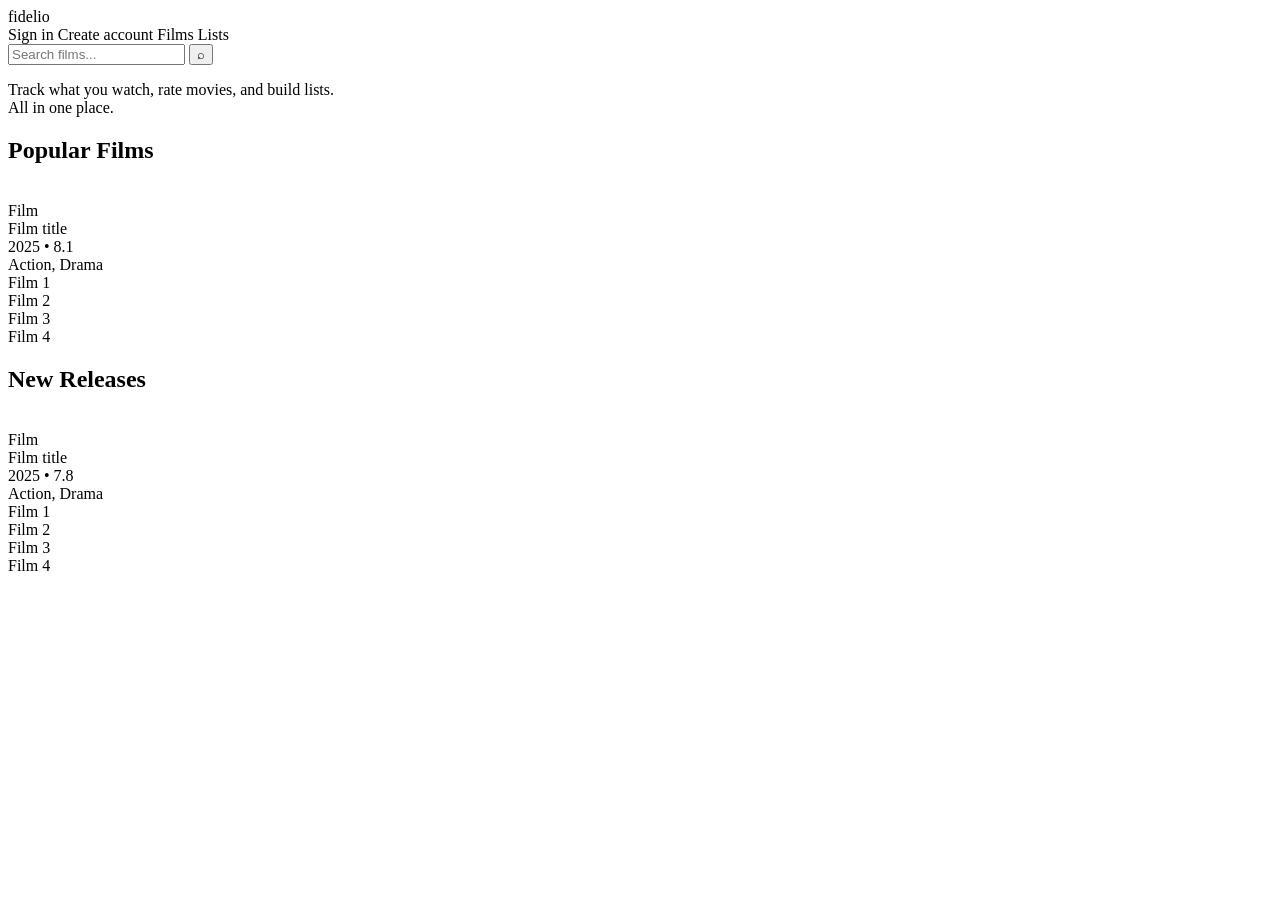
==== target/classes/templates/home.html @ 2cd77906 "Inserimento immagini e favicon" ====
<!doctype html>
<html lang="it" xmlns:th="http://www.thymeleaf.org">
<head>
    <meta charset="UTF-8" />
    <meta name="viewport" content="width=device-width, initial-scale=1.0"/>
    <title>Fidelio</title>

    <!-- CSS -->
    <link rel="stylesheet" th:href="@{/css/home.css}" />

    <link rel="preconnect" href="https://fonts.googleapis.com">
    <link rel="preconnect" href="https://fonts.gstatic.com" crossorigin>
    <link href="https://fonts.googleapis.com/css2?family=Cinzel:wght@500;700&family=Inter:wght@300;400;600&display=swap" rel="stylesheet">
</head>

<body>
<div class="page">

    <!-- NAVBAR (transparent) -->
    <header class="topnav">
        <div class="nav-inner">
            <!-- Left: logo -->
            <a th:href="@{/}" class="nav-logo">fidelio</a>

            <!-- Center: links -->
            <nav class="nav-center">
                <a class="nav-item" th:href="@{/signin}">Sign in</a>
                <a class="nav-item" th:href="@{/signup}">Create account</a>
                <a class="nav-item" th:href="@{/movies}">Films</a>
                <a class="nav-item" th:href="@{/lists}">Lists</a>
            </nav>

            <!-- Right: search -->
            <form class="nav-search" th:action="@{/search}" method="get" role="search">
                <input
                        class="nav-search-input"
                        type="search"
                        name="q"
                        placeholder="Search films..."
                        autocomplete="off"
                        aria-label="Search films"
                />
                <button class="nav-search-btn" type="submit" aria-label="Search">
                    ⌕
                </button>
            </form>
        </div>
    </header>

    <!-- HERO (with background image) -->
    <section class="hero hero--collage">
        <div class="hero-inner">

            <!-- Hero tagline -->
            <div class="hero-tagline">
                <p>
                    Track what you watch, rate movies, and build lists.<br>
                    <span>All in one place.</span>
                </p>
            </div>

        </div>
    </section>

    <main class="content">
        <!-- Popular -->
        <section class="section">
            <div class="section-head">
                <h2>Popular Films</h2>
            </div>

            <div class="grid">
                <!-- Se hai dati -->
                <a class="card"
                   th:each="film : ${popularFilms}"
                   th:href="@{/movies/{id}(id=${film.tmdbId})}">
                    <div class="card-inner">
                        <div class="poster">
                            <!-- Se hai posterUrl -->
                            <img th:if="${film.posterUrl != null}" th:src="${film.posterUrl}" th:alt="${film.title}" />
                            <div th:if="${film.posterUrl == null}" class="poster-fallback">
                                <span th:text="${film.title}">Film</span>
                            </div>
                        </div>

                        <div class="meta">
                            <div class="title" th:text="${film.title}">Film title</div>
                            <div class="subtitle">
                                <span th:text="${film.year}">2025</span>
                                <span class="dot-sep">•</span>
                                <span th:text="${film.rating}">8.1</span>
                            </div>

                            <div class="genres"
                                 th:if="${film.genres != null && !#lists.isEmpty(film.genres)}"
                                 th:text="${#strings.listJoin(film.genres, ', ')}">
                                Action, Drama
                            </div>

                        </div>
                    </div>
                </a>

                <!-- Fallback placeholder se lista vuota -->
                <div class="card" th:if="${popularFilms == null || #lists.isEmpty(popularFilms)}">
                    <div class="card-inner">
                        <div class="poster-fallback"><span>Film 1</span></div>
                    </div>
                </div>
                <div class="card" th:if="${popularFilms == null || #lists.isEmpty(popularFilms)}">
                    <div class="card-inner">
                        <div class="poster-fallback"><span>Film 2</span></div>
                    </div>
                </div>
                <div class="card" th:if="${popularFilms == null || #lists.isEmpty(popularFilms)}">
                    <div class="card-inner">
                        <div class="poster-fallback"><span>Film 3</span></div>
                    </div>
                </div>
                <div class="card" th:if="${popularFilms == null || #lists.isEmpty(popularFilms)}">
                    <div class="card-inner">
                        <div class="poster-fallback"><span>Film 4</span></div>
                    </div>
                </div>
            </div>
        </section>

        <!-- New Releases -->
        <section class="section">
            <div class="section-head">
                <h2>New Releases</h2>
            </div>

            <div class="grid">
                <a class="card"
                   th:each="film : ${newReleases}"
                   th:href="@{/movies/{id}(id=${film.tmdbId})}">
                    <div class="card-inner">
                        <div class="poster">
                            <img th:if="${film.posterUrl != null}" th:src="${film.posterUrl}" th:alt="${film.title}" />
                            <div th:if="${film.posterUrl == null}" class="poster-fallback">
                                <span th:text="${film.title}">Film</span>
                            </div>
                        </div>

                        <div class="meta">
                            <div class="title" th:text="${film.title}">Film title</div>
                            <div class="subtitle">
                                <span th:text="${film.year}">2025</span>
                                <span class="dot-sep">•</span>
                                <span th:text="${film.rating}">7.8</span>
                            </div>

                            <div class="genres"
                                 th:if="${film.genres != null && !#lists.isEmpty(film.genres)}"
                                 th:text="${#strings.listJoin(film.genres, ', ')}">
                                Action, Drama
                            </div>

                        </div>
                    </div>
                </a>

                <!-- Placeholder se vuota -->
                <div class="card" th:if="${newReleases == null || #lists.isEmpty(newReleases)}">
                    <div class="card-inner">
                        <div class="poster-fallback"><span>Film 1</span></div>
                    </div>
                </div>
                <div class="card" th:if="${newReleases == null || #lists.isEmpty(newReleases)}">
                    <div class="card-inner">
                        <div class="poster-fallback"><span>Film 2</span></div>
                    </div>
                </div>
                <div class="card" th:if="${newReleases == null || #lists.isEmpty(newReleases)}">
                    <div class="card-inner">
                        <div class="poster-fallback"><span>Film 3</span></div>
                    </div>
                </div>
                <div class="card" th:if="${newReleases == null || #lists.isEmpty(newReleases)}">
                    <div class="card-inner">
                        <div class="poster-fallback"><span>Film 4</span></div>
                    </div>
                </div>
            </div>
        </section>
    </main>

</div>

<script th:src="@{/js/home.js}"></script>
</body>
</html>
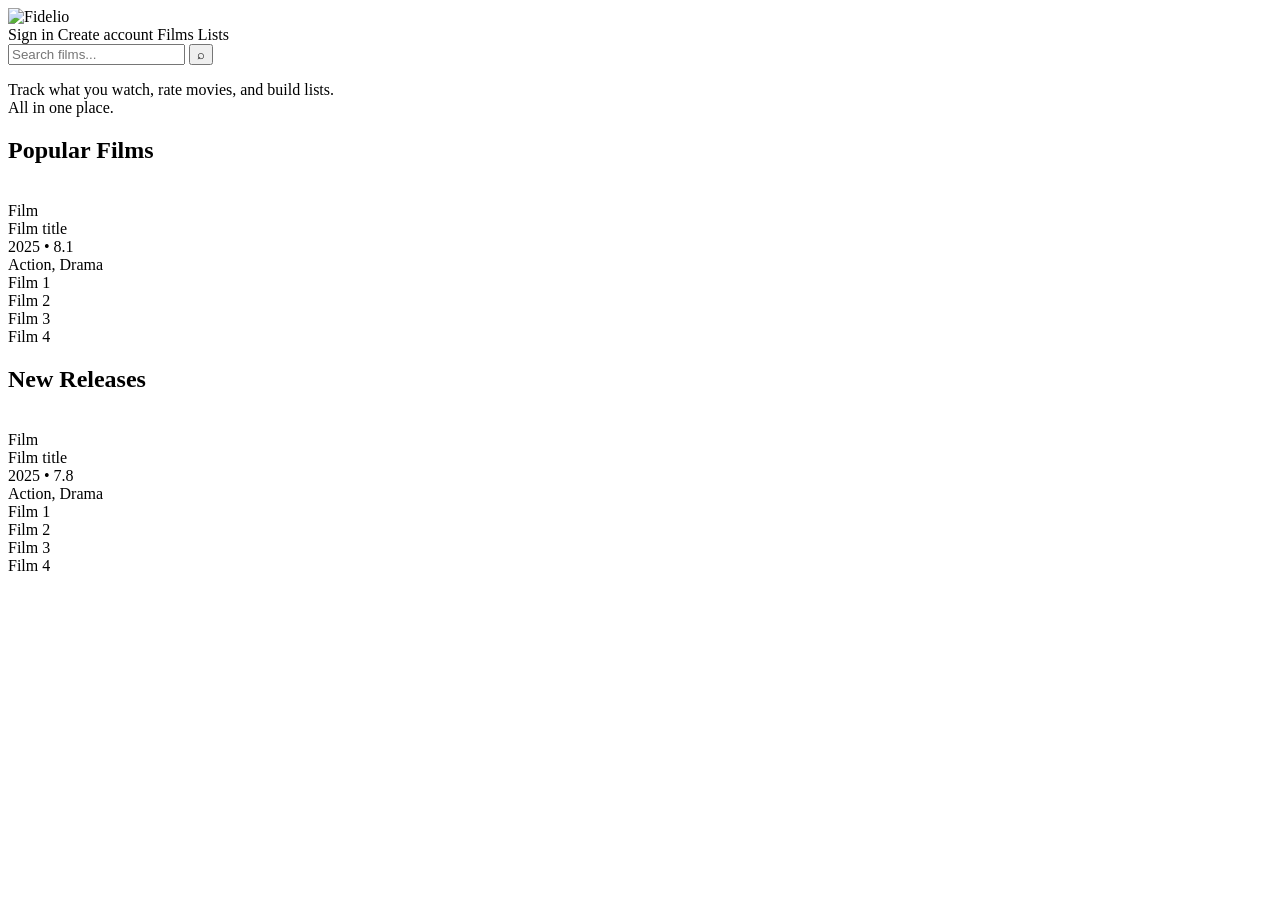
==== commit 2a13fa59: "CAMBIAMENTO DB RIMOZIONE LISTA_PRIVATA_ FILM E LISTA_PRIVATA_FILM_ID  E GESTIONEFILM (CONTROLLER, FI" ====
--- a/target/classes/templates/home.html
+++ b/target/classes/templates/home.html
@@ -7,6 +7,10 @@
 
     <!-- CSS -->
     <link rel="stylesheet" th:href="@{/css/home.css}" />
+
+    <link rel="icon" type="image/png" sizes="16x16" href="/images/favicon-16x16.png?v=3">
+    <link rel="icon" type="image/png" sizes="32x32" href="/images/favicon-32x32.png?v=3">
+    <link rel="icon" type="image/png" sizes="512x512" href="/images/android-chrome-512x512.png?v=3">
 
     <link rel="preconnect" href="https://fonts.googleapis.com">
     <link rel="preconnect" href="https://fonts.gstatic.com" crossorigin>
@@ -20,7 +24,9 @@
     <header class="topnav">
         <div class="nav-inner">
             <!-- Left: logo -->
-            <a th:href="@{/}" class="nav-logo">fidelio</a>
+            <a th:href="@{/}" class="nav-logo nav-logo--img">
+                <img src="/images/logo-removebg-preview.png" alt="Fidelio" />
+            </a>
 
             <!-- Center: links -->
             <nav class="nav-center">
